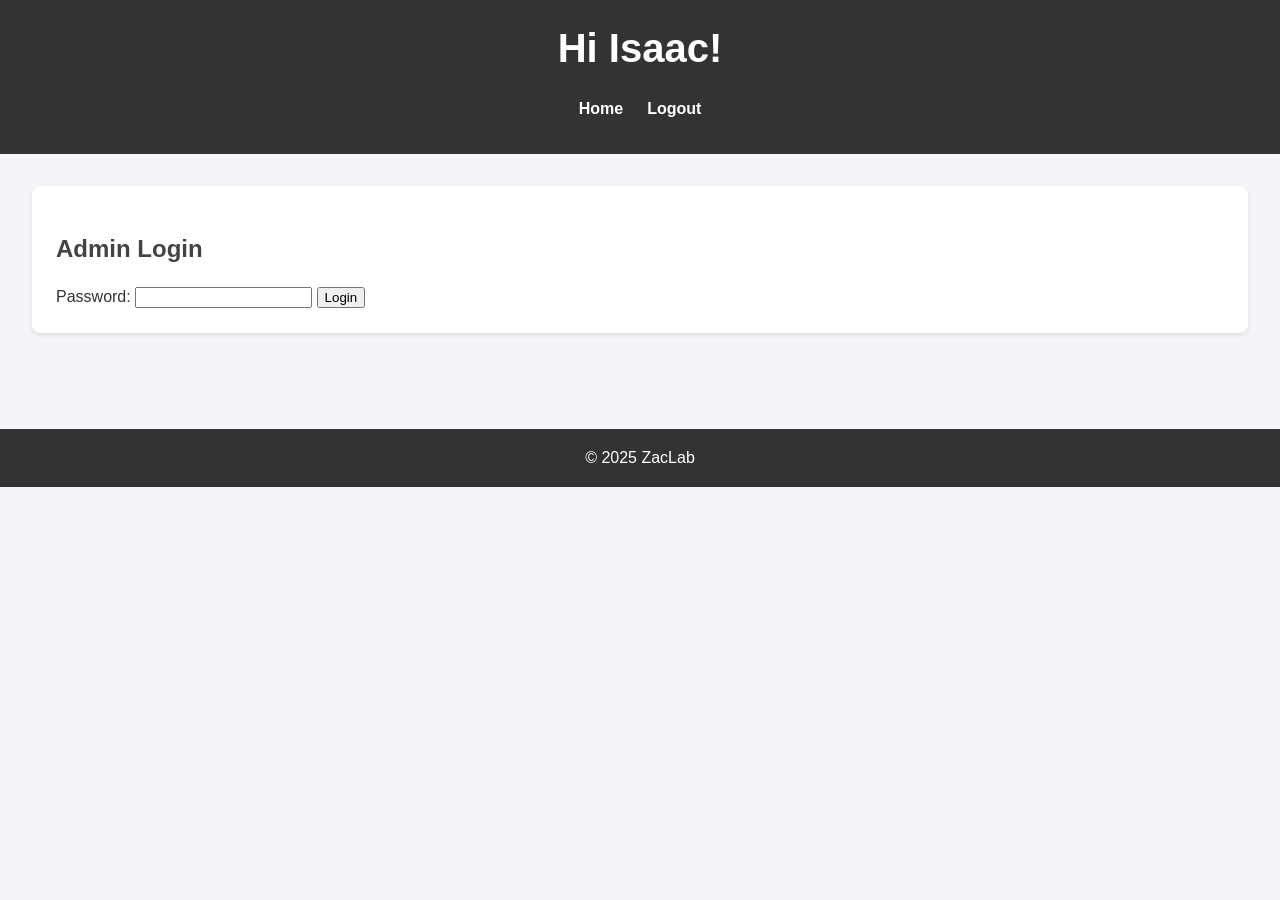
==== admin.html @ dd8338b2 "Moved files to root for GitHub Pages compatibility" ====
<!DOCTYPE html>
<html lang="en">
<head>
    <meta charset="UTF-8">
    <meta name="viewport" content="width=device-width, initial-scale=1.0">
    <title>Admin Dashboard</title>
    <link rel="stylesheet" href="styles/style.css">
</head>
<body>
    <header>
        <h1>Hi Isaac!</h1>
        <nav>
            <ul>
                <li><a href="index.html">Home</a></li>
                <li><a href="#" id="logout">Logout</a></li>
            </ul>
        </nav>
    </header>

    <main>
        <section id="adminLogin">
            <h2>Admin Login</h2>
            <form id="adminLoginForm">
                <label for="adminPassword">Password:</label>
                <input type="password" id="adminPassword" name="adminPassword" required>
                <button type="submit">Login</button>
            </form>
            <p id="loginError" style="color: red; display: none;">Invalid password. Please try again.</p>
        </section>

        <section id="manageBlogs" style="display: none;">
            <h2>Manage Blogs</h2>
            <button id="addBlog">Add New Blog</button>
            <div id="blogList">
                <!-- Blog entries will be dynamically loaded here -->
            </div>
        </section>

        <section id="managePhotography" style="display: none;">
            <h2>Manage Photography</h2>
            <button id="uploadPhoto">Upload New Photo</button>
            <div id="photoGallery">
                <!-- Photo entries will be dynamically loaded here -->
            </div>
        </section>
    </main>

    <footer>
        <p>&copy; 2025 ZacLab</p>
    </footer>

    <script src="scripts/admin.js"></script>
</body>
</html>
---- styles/style.css ----
body {
    font-family: 'Arial', sans-serif;
    margin: 0;
    padding: 0;
    line-height: 1.6;
    background-color: #f4f4f9;
    color: #333;
}

header {
    background: #333;
    color: #fff;
    padding: 1rem 0;
    text-align: center;
}

header h1 {
    margin: 0;
    font-size: 2.5rem;
}

nav ul {
    list-style: none;
    padding: 0;
    display: flex;
    justify-content: center;
    gap: 1.5rem;
}

nav ul li a {
    color: #fff;
    text-decoration: none;
    font-weight: bold;
}

nav ul li a:hover {
    text-decoration: underline;
}

main {
    padding: 2rem;
}

section {
    margin-bottom: 2rem;
    padding: 1.5rem;
    background: #fff;
    border-radius: 8px;
    box-shadow: 0 2px 4px rgba(0, 0, 0, 0.1);
}

h2 {
    color: #444;
    margin-bottom: 1rem;
}

ul {
    list-style: disc;
    padding-left: 1.5rem;
}

footer {
    text-align: center;
    padding: 1rem 0;
    background: #333;
    color: #fff;
    margin-top: 2rem;
}

footer p {
    margin: 0;
}

.gallery {
    display: grid;
    grid-template-columns: repeat(auto-fit, minmax(150px, 1fr));
    gap: 1rem;
}

.gallery img {
    width: 100%;
    border-radius: 8px;
    box-shadow: 0 2px 4px rgba(0, 0, 0, 0.1);
}

/* Add this to your CSS */
header {
    position: sticky;
    top: 0;
    z-index: 1000;
}

.download-button {
    display: inline-block;
    padding: 10px 15px;
    margin: 10px 0;
    background-color: #007BFF;
    color: #fff;
    text-decoration: none;
    border-radius: 5px;
    font-weight: bold;
}

.download-button:hover {
    background-color: #0056b3;
}
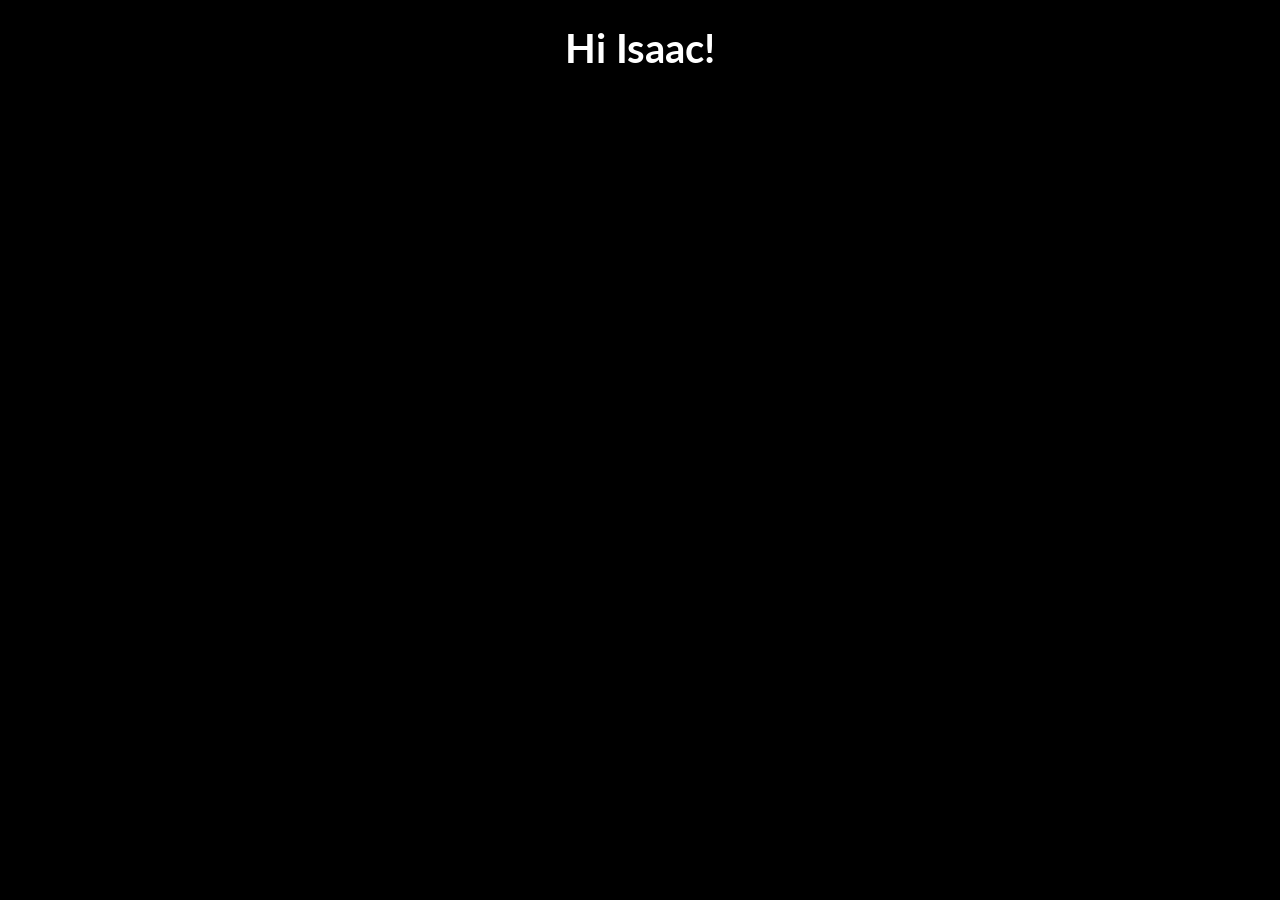
==== commit 235a2b60: "asdf" ====
--- a/admin.html
+++ b/admin.html
@@ -9,46 +9,5 @@
 <body>
     <header>
         <h1>Hi Isaac!</h1>
-        <nav>
-            <ul>
-                <li><a href="index.html">Home</a></li>
-                <li><a href="#" id="logout">Logout</a></li>
-            </ul>
-        </nav>
-    </header>
-
-    <main>
-        <section id="adminLogin">
-            <h2>Admin Login</h2>
-            <form id="adminLoginForm">
-                <label for="adminPassword">Password:</label>
-                <input type="password" id="adminPassword" name="adminPassword" required>
-                <button type="submit">Login</button>
-            </form>
-            <p id="loginError" style="color: red; display: none;">Invalid password. Please try again.</p>
-        </section>
-
-        <section id="manageBlogs" style="display: none;">
-            <h2>Manage Blogs</h2>
-            <button id="addBlog">Add New Blog</button>
-            <div id="blogList">
-                <!-- Blog entries will be dynamically loaded here -->
-            </div>
-        </section>
-
-        <section id="managePhotography" style="display: none;">
-            <h2>Manage Photography</h2>
-            <button id="uploadPhoto">Upload New Photo</button>
-            <div id="photoGallery">
-                <!-- Photo entries will be dynamically loaded here -->
-            </div>
-        </section>
-    </main>
-
-    <footer>
-        <p>&copy; 2025 ZacLab</p>
-    </footer>
-
-    <script src="scripts/admin.js"></script>
 </body>
 </html>
--- a/styles/style.css
+++ b/styles/style.css
@@ -1,17 +1,22 @@
+@import url('https://fonts.googleapis.com/css2?family=Lato:wght@400;700&display=swap');
+
 body {
-    font-family: 'Arial', sans-serif;
+    font-family: 'Lato', sans-serif; /* Changed font to Lato */
     margin: 0;
     padding: 0;
     line-height: 1.6;
-    background-color: #f4f4f9;
-    color: #333;
+    background-color: #000000; /* Pitch black */
+    color: #ffffff; /* White */
 }
 
 header {
-    background: #333;
-    color: #fff;
+    background: #000000; /* Pitch black */
+    color: #FFFFFF; /* White */
     padding: 1rem 0;
     text-align: center;
+    position: sticky;
+    top: 0;
+    z-index: 1000;
 }
 
 header h1 {
@@ -28,7 +33,7 @@
 }
 
 nav ul li a {
-    color: #fff;
+    color: #FFFFFF; /* White */
     text-decoration: none;
     font-weight: bold;
 }
@@ -44,13 +49,14 @@
 section {
     margin-bottom: 2rem;
     padding: 1.5rem;
-    background: #fff;
+    background: #000000; /* Pitch black */
+    color: #FFFFFF; /* White */
     border-radius: 8px;
-    box-shadow: 0 2px 4px rgba(0, 0, 0, 0.1);
+    box-shadow: none; /* Remove shadow for simplicity */
 }
 
 h2 {
-    color: #444;
+    color: #FFFFFF; /* White */
     margin-bottom: 1rem;
 }
 
@@ -62,8 +68,8 @@
 footer {
     text-align: center;
     padding: 1rem 0;
-    background: #333;
-    color: #fff;
+    background: #000000; /* Pitch black */
+    color: #FFFFFF; /* White */
     margin-top: 2rem;
 }
 
@@ -80,27 +86,107 @@
 .gallery img {
     width: 100%;
     border-radius: 8px;
-    box-shadow: 0 2px 4px rgba(0, 0, 0, 0.1);
-}
-
-/* Add this to your CSS */
-header {
-    position: sticky;
-    top: 0;
-    z-index: 1000;
+    box-shadow: none; /* Remove shadow */
 }
 
 .download-button {
     display: inline-block;
-    padding: 10px 15px;
+    padding: 0.6em 1.2em; /* Standardized padding */
     margin: 10px 0;
-    background-color: #007BFF;
-    color: #fff;
+    background-color: #007bff; /* Common blue */
+    color: #FFFFFF; /* White text */
     text-decoration: none;
     border-radius: 5px;
     font-weight: bold;
+    border: none; /* Remove default border */
+    transition: background-color 0.3s ease; /* Smooth hover transition */
 }
 
 .download-button:hover {
-    background-color: #0056b3;
-}+    background-color: #007bff; /* Darker blue on hover */
+    color: #FFFFFF; /* Keep white text */
+    text-decoration: none;
+    transform: scale(1.1);
+}
+
+a {
+    color: #FFFFFF; /* White */
+}
+
+a:hover {
+    color: #FFFFFF; /* Keep white */
+}
+
+/* Ensure all elements have a black background and white text */
+body, header, nav, main, section, footer, .gallery { /* MODIFIED: .download-button removed from this global override */
+    background-color: #000000 !important; /* Force black background */
+    color: #FFFFFF !important; /* Force white text */
+}
+
+/* Adjust links to ensure they remain white */
+a {
+    color: #FFFFFF !important;
+}
+
+a:hover {
+    color: #FFFFFF !important;
+}
+
+/* Responsive Design */
+@media (max-width: 768px) {
+    header h1 {
+        font-size: 1.8rem;
+    }
+
+    nav ul {
+        flex-direction: column;
+        gap: 0.5rem;
+    }
+
+    main {
+        padding: 1rem;
+    }
+
+    section {
+        padding: 1rem;
+    }
+}
+
+@media (max-width: 480px) {
+    header h1 {
+        font-size: 1.5rem;
+    }
+
+    nav ul li a {
+        font-size: 0.9rem;
+    }
+
+    main {
+        padding: 0.5rem;
+    }
+
+    section {
+        padding: 0.5rem;
+    }
+}
+
+        .contact-box {
+            margin-top: 2rem;
+            padding: 1.5rem;
+            border: 2px solid #ffffff;
+            border-radius: 15px;
+            background-color: #000; /* Changed background to black */
+            color: #fff; /* Adjusted text color to white for better contrast */
+            text-align: center;
+            font-size: 1rem;
+        }
+
+        .contact-box a {
+            color: #000;
+            text-decoration: none;
+            font-weight: bold;
+        }
+
+        .contact-box a:hover {
+            text-decoration: underline;
+        }
